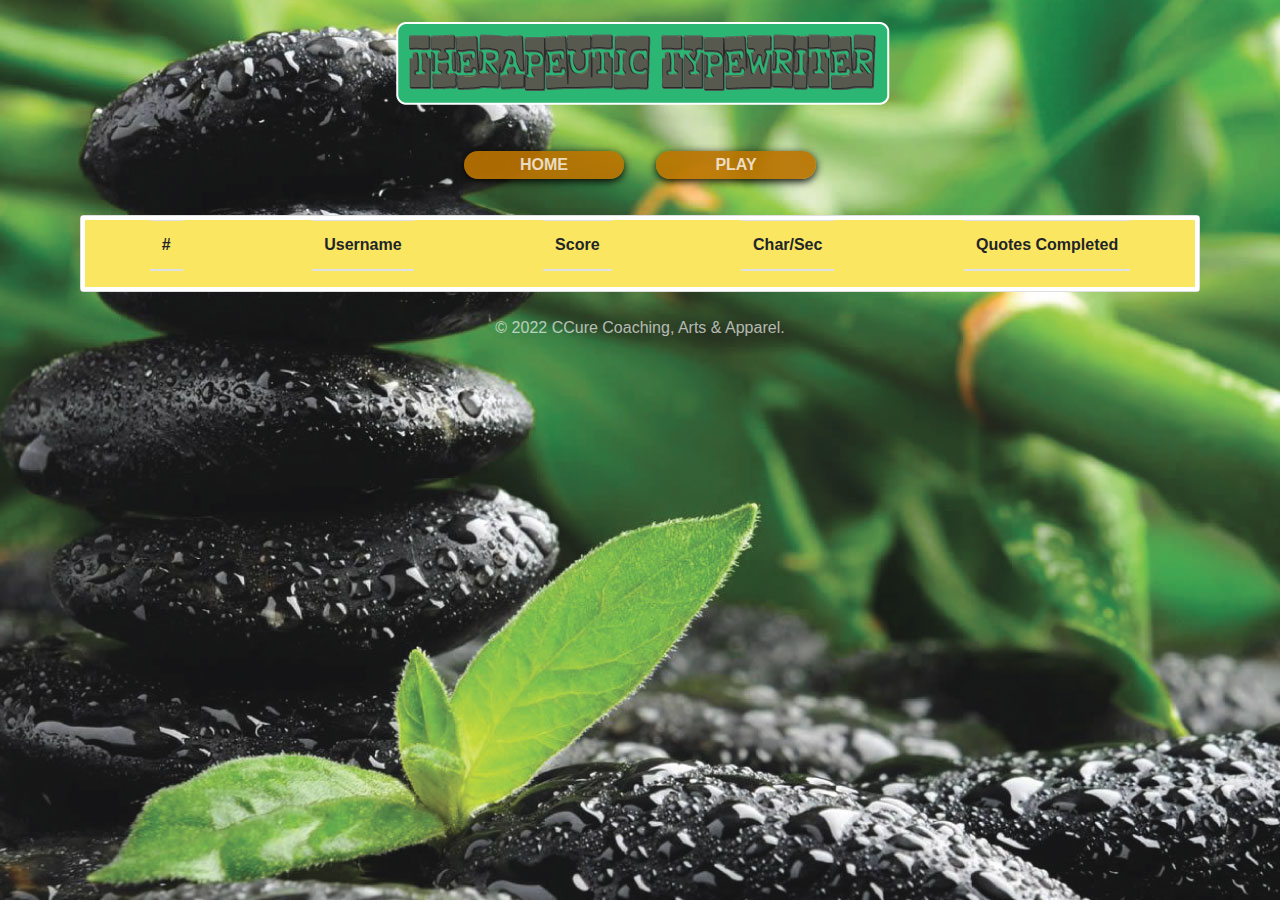
==== highsccore.html @ 17ec3507 "Updated screenshots" ====
<!DOCTYPE html>
<html lang="en">

<head>
    <meta charset="UTF-8">
    <meta http-equiv="X-UA-Compatible" content="IE=edge">
    <meta name="viewport" content="width=device-width, initial-scale=1.0">
    <title>Therapeutic Typewriter</title>
    <link rel="stylesheet" href="./assets/css/style.css">
    <link rel="stylesheet" href="https://cdn.jsdelivr.net/npm/bootstrap@4.3.1/dist/css/bootstrap.min.css"
        integrity="sha384-ggOyR0iXCbMQv3Xipma34MD+dH/1fQ784/j6cY/iJTQUOhcWr7x9JvoRxT2MZw1T" crossorigin="anonymous">
</head>

<body>
    <!-- logo -->
    <img class="logo-highscore" src="./assets/images/therapeutic-typing-font_three_8.17.2022.png" alt="logo for game" />

    <div class="links">
        <!-- link to homescreen page -->
        <a href="./homescreen.html"><button class="home-btn">HOME</button></a>

        <!-- link to playscreen page -->
        <a href="./index.html"><button class="play-btn">PLAY</button></a>
    </div>

    <div class="box">
        <div class="card">
            <section class="highscore overflow-auto">
                <table class="table table-hover">
                    <thead>
                        <tr>
                            <th scope="col">#</th>
                            <th scope="col">Username</th>
                            <th scope="col">Score</th>
                            <th scope="col">Char/Sec</th>
                            <th scope="col">Quotes Completed</th>
                        </tr>
                    </thead>
                </table>
            </section>
        </div>
    </div>
    <footer>© 2022 CCure Coaching, Arts & Apparel.</footer>

</body>
<script src="./game.js"></script>

</html>
---- assets/css/style.css ----
* {
    box-sizing: border-box;
    margin: 0;
    padding: 0;
}

body {
    background-image: url(../images/stones-black.jpg);
    /* background-image: linear-gradient(to top, rgb(0, 137, 107), rgba(255, 77, 0, 0.9)); */
    background-repeat: no-repeat;
    overflow: hidden;
    margin: auto;
    padding: 5rem;
}

.game-container {
    display: flex;
    flex-direction: column;
    justify-content: center;
    align-items: center;
}

.logo {
    margin-top: -16rem;
    margin-bottom: -10rem;
}

.logo-home {
    display: flex;
    margin: auto;
    margin-top: -16rem;
}

.logo-highscore {
    display: flex;
    margin: auto;
    margin-top: -16rem;
    margin-bottom: -9rem;
}

.game-center {
    text-align: center;
    margin-bottom: 1rem;
}

.game-data {
    box-shadow: 0 0 1rem rgb(0, 48, 23);
    display: flex;
    justify-content: space-around;
    align-items: center;
    background-color: rgba(54, 59, 66, 0.87);
    color: rgb(186, 186, 186);
    border: .25rem solid rgb(255, 255, 255);
    border-radius: .5rem;
    margin: 2rem;
    padding: 3rem;
    margin-top: -.05rem;
    margin-bottom: 1rem;
    font-size: 2rem;
    font-family: Arial, Helvetica, sans-serif;
    line-height: 1rem;
    height: 5rem;
    width: auto;
}

.game-timer, .game-score, .game-stat, .game-completed {
    font-size: 1.5rem;
    line-height: 2rem;
    text-align: center;
    padding: 3rem;
}

#timer, #score, #charPerSecond, #completed {
    color: rgba(0, 255, 145, 0.71);
    text-shadow: 0 0 .1rem rgba(255, 255, 255, 0.425);
    font-weight: 900;
    font-size: 2rem;
}

.game-display {
    display: flex;
    flex-direction: column;
    background-color: rgba(250, 227, 76, 0.881);
    border-radius: .5rem;
    border: .25rem solid rgb(255, 255, 255);
    padding: 2rem;
    box-shadow: 0 0 1rem rgb(0, 48, 23);
}

.game-quote {
    font-family: sans-serif;
    font-size: 1.75rem;
    font-weight: bold;
    color: rgb(0, 42, 24);
    margin-bottom: 1rem;
    margin-left: calc(.25rem + .1rem);
}

.quote-input {
    font-family: sans-serif;
    font-size: 1.75rem;
    font-weight: bold;
    background-color: rgba(0, 20, 10, 0.555);
    color: rgb(185, 255, 219);
    border: .15rem solid rgb(0, 20, 10);
    border-radius: .25rem;
    outline: none;
    width: 100%;
    height: 10rem;
    margin: auto;
    margin-bottom: 1rem;
    padding: .25rem;
}

.quote-input:focus {
    border-color: rgb(50, 205, 125);
}

.homescreen {
    display: flex;
    flex-direction: column;
text-align: center;
}

.homeNav {
    display: inline;
    align-items: center;
    justify-content: center;
}

.instructions {
    color: whitesmoke;
    font-family: sans-serif;
    font-size: 3rem;
    font-weight: 700;
    text-transform: uppercase;
    text-align: center;
    margin: auto;
    margin-bottom: 5rem;
}

.homeBtn {
    font-family: sans-serif;
    font-weight: 700;
    border: none;
    box-shadow: 0 .1em .1rem black;
    background-color: rgba(0, 109, 51, 0.749);
    color: whitesmoke;
    width: 10rem;
    height: 1.75rem;
    text-align: center;
    border-radius: 1rem;
    margin: 1rem;
}

.homeBtn:hover {
    font-weight: 400;
    border: .15rem solid rgba(0, 215, 136, 0.749);
    color: rgba(35, 35, 35, 0.749);
    box-shadow: 0 0 .5rem rgba(0, 215, 136, 0.749);
    background-color: rgba(255, 255, 255, 0.632);
    cursor: pointer;
    transition: .15s ease-in;
}

.highscore-btn {
    font-family: sans-serif;
    font-weight: 700;
    border: none;
    box-shadow: 0 .15rem .5rem black;
    background-color: rgba(250, 227, 76, 0.749);
    color: rgba(0, 0, 0, 0.749);
    width: 10rem;
    height: 1.75rem;
    text-align: center;
    border-radius: 1rem;
    margin: 1rem;
}

.highscore-btn:hover {
    font-weight: 400;
    border: .15rem solid rgba(250, 227, 76, 0.749);
    color: rgba(35, 35, 35, 0.749);
    box-shadow: 0 0 .5rem rgba(250, 227, 76, 0.749);
    background-color: rgba(255, 255, 255, 0.632);
    cursor: pointer;
    transition: .15s ease-in;
}

#done-btn {
    font-family: sans-serif;
    font-weight: 700;
    border: none;
    box-shadow: 0 .15rem .5rem black;
    background-color: rgba(186, 115, 0, 0.913);
    color: rgba(0, 0, 0, 0.749);
    width: 10rem;
    height: 1.75rem;
    text-align: center;
    border-radius: 1rem;
    margin: 1rem;
}

#done-btn:hover:hover {
    font-weight: 400;
    border: .15rem solid rgba(186, 115, 0, 0.913);
    color: rgba(35, 35, 35, 0.749);
    box-shadow: 0 0 .5rem rgba(186, 115, 0, 0.913);
    background-color: rgba(255, 255, 255, 0.632);
    cursor: pointer;
    transition: .15s ease-in;
}

.highscore2-btn {
    font-family: sans-serif;
    font-weight: 700;
    border: none;
    box-shadow: 0 .15rem .5rem black;
    background-color: rgba(250, 227, 76, 0.749);
    color: rgba(55, 34, 0, 0.913);
    width: 10rem;
    height: 1.75rem;
    text-align: center;
    border-radius: 1rem;
    margin: 1rem;
}

.highscore2-btn:hover {
    border: .15rem solid rgba(250, 227, 76, 0.749);
    color: rgba(35, 35, 35, 0.749);
    box-shadow: 0 0 .5rem rgba(250, 227, 76, 0.749);
    background-color: rgba(255, 255, 255, 0.632);
    cursor: pointer;
    transition: .15s ease-in;
    font-weight: 400;
}

.home-btn, .play-btn {
    font-family: sans-serif;
    font-weight: 700;
    border: none;
    box-shadow: 0 .15rem .5rem black;
    background-color: rgba(186, 115, 0, 0.913);
    color: rgba(255, 255, 255, 0.749);
    width: 10rem;
    height: 1.75rem;
    text-align: center;
    border-radius: 1rem;
    margin: 1rem;
    margin-top: auto;
}

.home-btn:hover, .play-btn:hover {
    font-weight: 400;
    border: .15rem solid rgba(250, 227, 76, 0.749);
    color: rgba(35, 35, 35, 0.749);
    box-shadow: 0 0 .5rem rgba(250, 227, 76, 0.749);
    background-color: rgba(255, 255, 255, 0.632);
    cursor: pointer;
    transition: .15s ease-in;
}

.playHome-btn {
    font-family: sans-serif;
    font-size: 3rem;
    font-weight: 700;
    border: none;
    box-shadow: 0 .15rem .5rem black;
    background-color: rgba(186, 115, 0, 0.913);
    color: rgba(255, 255, 255, 0.749);
    width: 20rem;
    height: 5rem;
    text-align: center;
    border-radius: 5rem;
    margin: 1rem;
}

.playHome-btn:hover {
    border: .15rem solid rgba(250, 227, 76, 0.749);
    color: rgba(35, 35, 35, 0.749);
    box-shadow: 0 0 .5rem rgba(250, 227, 76, 0.749);
    background-color: rgba(255, 255, 255, 0.632);
    cursor: pointer;
    transition: .15s ease-in;
    font-weight: 100;

}

.home-links {
    display: flex;
    flex-direction: column;
    justify-content: center;
    align-items: center;
    margin-bottom: 1rem;
    padding: .25rem;
}

.links {
    display: flex;
    justify-content: center;
    align-items: center;
    margin-bottom: 1rem;
    padding: .25rem;
}

footer {
    text-align: center;
    color: rgba(245, 245, 245, 0.685);
    font-family: sans-serif;
    margin-top: 1.5rem;
}

.correct {
    color: green;
}

.incorrect {
    color: red;
    text-decoration: underline;
}

.highscore {
    background-color: rgba(250, 227, 76, 0.881);
    border: .25rem solid rgb(255, 255, 255);
}

table > thead > tr {
   display: flex;
   justify-content: space-around;
}
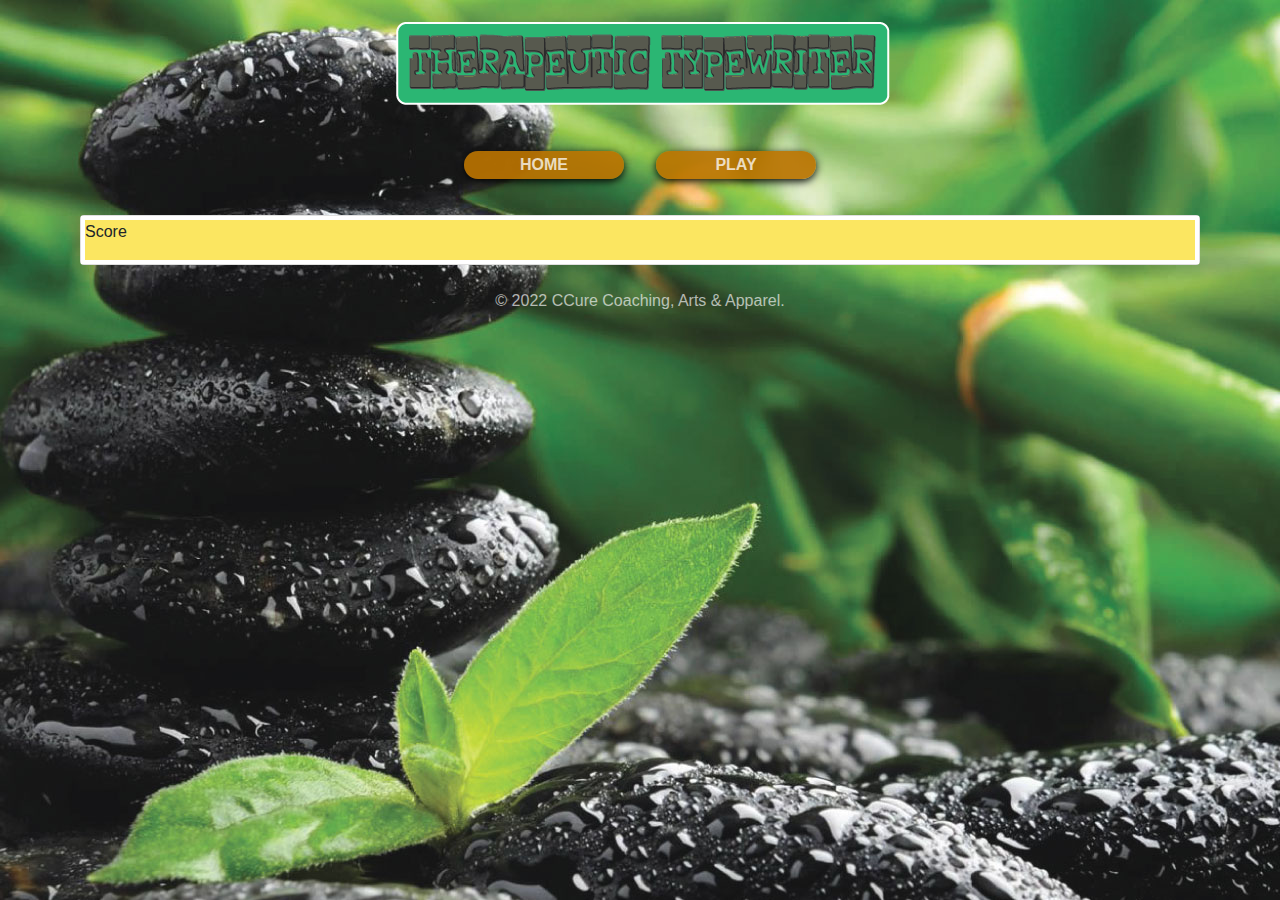
==== commit 41f0ed2e: "Updated file structure" ====
--- a/highsccore.html
+++ b/highsccore.html
@@ -6,37 +6,27 @@
     <meta http-equiv="X-UA-Compatible" content="IE=edge">
     <meta name="viewport" content="width=device-width, initial-scale=1.0">
     <title>Therapeutic Typewriter</title>
-    <link rel="stylesheet" href="./assets/css/style.css">
+    <link rel="stylesheet" href="../assets/css/style.css">
     <link rel="stylesheet" href="https://cdn.jsdelivr.net/npm/bootstrap@4.3.1/dist/css/bootstrap.min.css"
         integrity="sha384-ggOyR0iXCbMQv3Xipma34MD+dH/1fQ784/j6cY/iJTQUOhcWr7x9JvoRxT2MZw1T" crossorigin="anonymous">
 </head>
 
 <body>
     <!-- logo -->
-    <img class="logo-highscore" src="./assets/images/therapeutic-typing-font_three_8.17.2022.png" alt="logo for game" />
+    <img class="logo-highscore" src="../assets/images/therapeutic-typing-font_three_8.17.2022.png" alt="logo for game" />
 
     <div class="links">
         <!-- link to homescreen page -->
-        <a href="./homescreen.html"><button class="home-btn">HOME</button></a>
+        <a href="../../homescreen.html"><button class="home-btn">HOME</button></a>
 
         <!-- link to playscreen page -->
-        <a href="./index.html"><button class="play-btn">PLAY</button></a>
+        <a href="./play.html"><button class="play-btn">PLAY</button></a>
     </div>
 
     <div class="box">
         <div class="card">
             <section class="highscore overflow-auto">
-                <table class="table table-hover">
-                    <thead>
-                        <tr>
-                            <th scope="col">#</th>
-                            <th scope="col">Username</th>
-                            <th scope="col">Score</th>
-                            <th scope="col">Char/Sec</th>
-                            <th scope="col">Quotes Completed</th>
-                        </tr>
-                    </thead>
-                </table>
+                <ol id="high-score" scope="col">Score</ol>
             </section>
         </div>
     </div>
